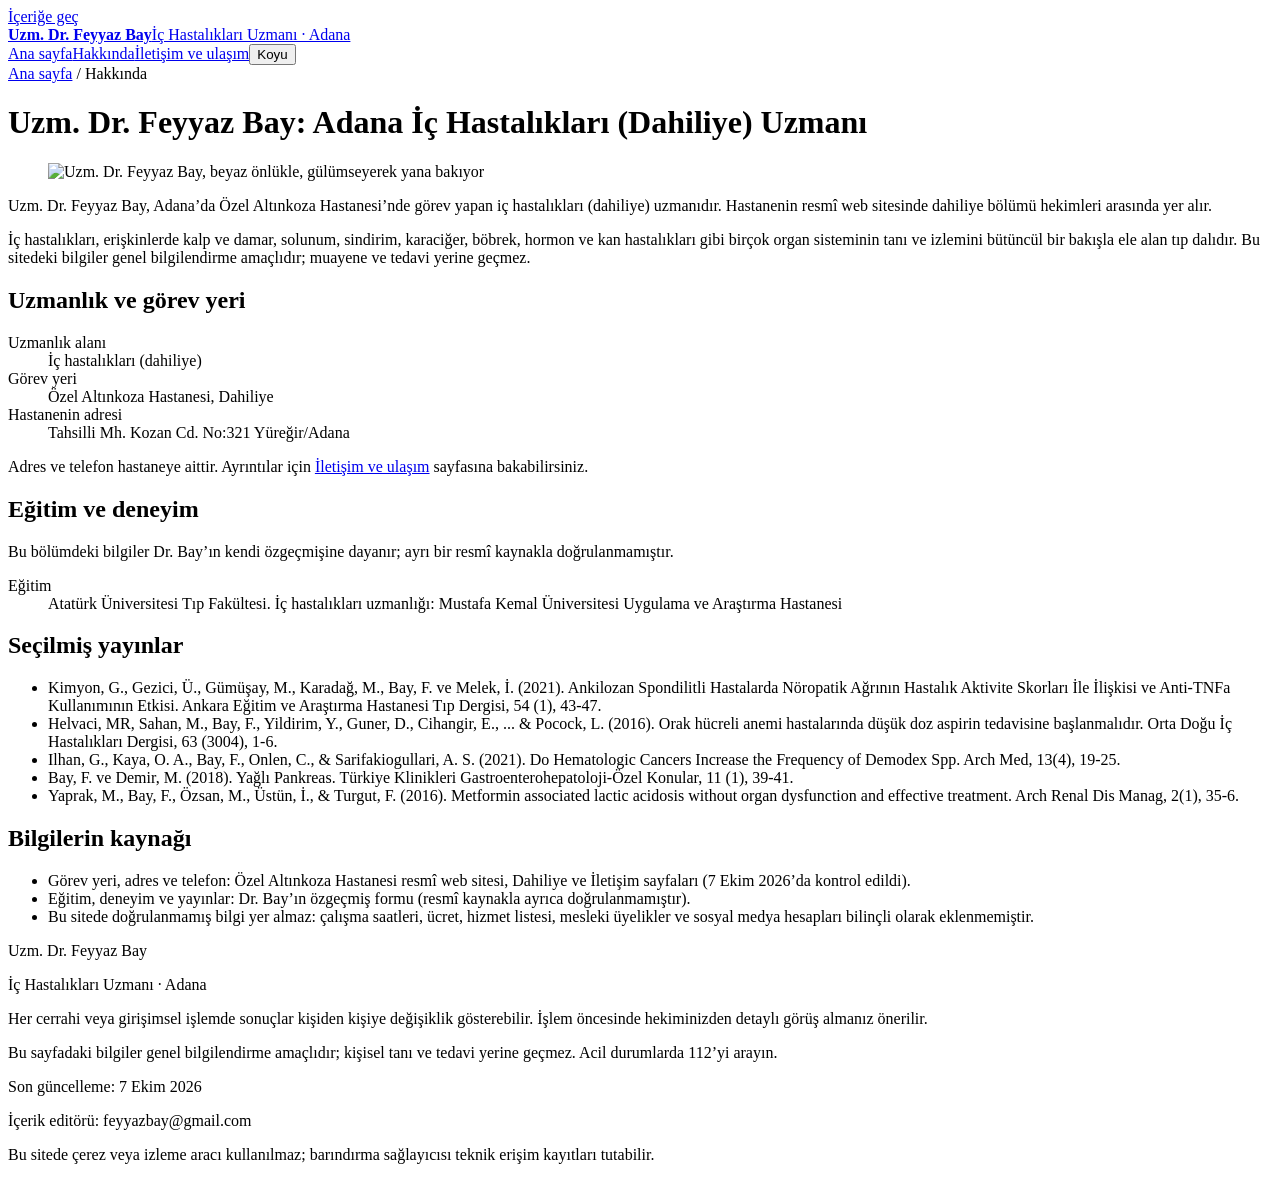
==== hakkimda/index.html @ 93e3c63d "Önizleme: şikâyet yönlendirme ve WhatsApp kaldırıldı; Adana dahiliye kimliği, hastane bilgisi, Hakkı" ====
<!DOCTYPE html><html lang="tr" data-theme="light"><head><meta charset="utf-8"><meta name="viewport" content="width=device-width, initial-scale=1"><title>Hakkında | Uzm. Dr. Feyyaz Bay – Adana İç Hastalıkları</title><meta name="description" content="Uzm. Dr. Feyyaz Bay kimdir? Adana’da Özel Altınkoza Hastanesi’nde görevli iç hastalıkları (dahiliye) uzmanının görev yeri, eğitimi, deneyimi ve yayınları."><meta name="theme-color" content="#030914"><meta property="og:type" content="website"><meta property="og:locale" content="tr_TR"><meta property="og:site_name" content="Uzm. Dr. Feyyaz Bay"><meta property="og:title" content="Hakkında | Uzm. Dr. Feyyaz Bay – Adana İç Hastalıkları"><meta property="og:description" content="Uzm. Dr. Feyyaz Bay kimdir? Adana’da Özel Altınkoza Hastanesi’nde görevli iç hastalıkları (dahiliye) uzmanının görev yeri, eğitimi, deneyimi ve yayınları."><meta name="twitter:card" content="summary"><meta name="robots" content="noindex, nofollow, noarchive"><link rel="icon" href="/feyyaz-web-onizleme/favicon.svg" type="image/svg+xml"><script>
      // Tema: ?tema=acik|koyu (seçim saklanır). Varsayılan AÇIK; ana sayfayla aynı mantık.
      var light = true;
      try {
        var q = new URLSearchParams(location.search).get('tema');
        if (q) localStorage.setItem('tema', q === 'acik' ? 'acik' : 'koyu');
        light = (q || localStorage.getItem('tema')) !== 'koyu' && q !== 'koyu';
      } catch (e) {}
      // Varsayılan açık tema HTML'de yazılıdır (JavaScript kapalıyken de açık); yalnız koyu seçilmişse kaldırılır.
      if (!light) document.documentElement.removeAttribute('data-theme');
    </script><script type="application/ld+json">{"@context":"https://schema.org","@graph":[{"@type":"Person","@id":"#hekim","name":"Feyyaz Bay","honorificPrefix":"Uzm. Dr.","jobTitle":"İç Hastalıkları (Dahiliye) Uzmanı","description":"Adana’da Özel Altınkoza Hastanesi’nde görev yapan iç hastalıkları (dahiliye) uzmanı.","knowsAbout":"İç hastalıkları (dahiliye)","worksFor":{"@id":"#hastane"}},{"@type":"Hospital","@id":"#hastane","name":"Özel Altınkoza Hastanesi","telephone":"+903223227272","email":"info@altinkozahastanesi.com","address":{"@type":"PostalAddress","streetAddress":"Tahsilli Mh. Kozan Cd. No:321","addressLocality":"Yüreğir","addressRegion":"Adana","addressCountry":"TR"}}]}</script><link rel="stylesheet" href="/feyyaz-web-onizleme/_astro/site.CQiwk_-0.css"><link rel="stylesheet" href="/feyyaz-web-onizleme/_astro/ozellikler.C8YZkZ0l.css"></head><body class="alt-sayfa"><a class="skip" href="#icerik">İçeriğe geç</a><header class="top"><a class="mark" href="/feyyaz-web-onizleme/"><strong>Uzm. Dr. Feyyaz Bay</strong><span>İç Hastalıkları Uzmanı · Adana</span></a><nav aria-label="Ana gezinme"><a href="/feyyaz-web-onizleme/">Ana sayfa</a><a href="/feyyaz-web-onizleme/hakkimda/">Hakkında</a><a class="nav-cta" href="/feyyaz-web-onizleme/iletisim/">İletişim ve ulaşım</a><button class="theme-toggle" type="button" aria-pressed="false" aria-label="Koyu görünüme geç">Koyu</button></nav></header><main id="icerik" class="paper doc"><div class="doc__in"><nav class="doc__yol" aria-label="Sayfa yolu"><a href="/feyyaz-web-onizleme/">Ana sayfa</a> <span aria-hidden="true">/</span> Hakkında</nav><h1>Uzm. Dr. Feyyaz Bay: Adana İç Hastalıkları (Dahiliye) Uzmanı</h1><div class="doc__ust"><figure class="portrait"><img src="/feyyaz-web-onizleme/foto-hekim.webp" alt="Uzm. Dr. Feyyaz Bay, beyaz önlükle, gülümseyerek yana bakıyor" width="960" height="1200" decoding="async"></figure><div><p class="about-lead">Uzm. Dr. Feyyaz Bay, Adana’da Özel Altınkoza Hastanesi’nde görev yapan iç hastalıkları (dahiliye) uzmanıdır. Hastanenin resmî web sitesinde dahiliye bölümü hekimleri arasında yer alır.</p><p>İç hastalıkları, erişkinlerde kalp ve damar, solunum, sindirim, karaciğer, böbrek, hormon ve kan hastalıkları gibi birçok organ sisteminin tanı ve izlemini bütüncül bir bakışla ele alan tıp dalıdır. Bu sitedeki bilgiler genel bilgilendirme amaçlıdır; muayene ve tedavi yerine geçmez.</p></div></div><h2>Uzmanlık ve görev yeri</h2><dl class="contact"><div><dt>Uzmanlık alanı</dt><dd>İç hastalıkları (dahiliye)</dd></div><div><dt>Görev yeri</dt><dd>Özel Altınkoza Hastanesi, Dahiliye</dd></div><div><dt>Hastanenin adresi</dt><dd>Tahsilli Mh. Kozan Cd. No:321 Yüreğir/Adana</dd></div></dl><p class="doc__not">Adres ve telefon hastaneye aittir. Ayrıntılar için <a href="/feyyaz-web-onizleme/iletisim/">İletişim ve ulaşım</a> sayfasına bakabilirsiniz.</p><h2>Eğitim ve deneyim</h2><p class="doc__not">Bu bölümdeki bilgiler Dr. Bay’ın kendi özgeçmişine dayanır; ayrı bir resmî kaynakla doğrulanmamıştır.</p><dl class="contact"><div><dt>Eğitim</dt><dd>Atatürk Üniversitesi Tıp Fakültesi. İç hastalıkları uzmanlığı: Mustafa Kemal Üniversitesi Uygulama ve Araştırma Hastanesi</dd></div></dl><h2>Seçilmiş yayınlar</h2><ul class="cv__pubs"><li>Kimyon, G., Gezici, Ü., Gümüşay, M., Karadağ, M., Bay, F. ve Melek, İ. (2021). Ankilozan Spondilitli Hastalarda Nöropatik Ağrının Hastalık Aktivite Skorları İle İlişkisi ve Anti-TNFa Kullanımının Etkisi. Ankara Eğitim ve Araştırma Hastanesi Tıp Dergisi, 54 (1), 43-47.</li><li>Helvaci, MR, Sahan, M., Bay, F., Yildirim, Y., Guner, D., Cihangir, E., ... &amp; Pocock, L. (2016). Orak hücreli anemi hastalarında düşük doz aspirin tedavisine başlanmalıdır. Orta Doğu İç Hastalıkları Dergisi, 63 (3004), 1-6.</li><li>Ilhan, G., Kaya, O. A., Bay, F., Onlen, C., &amp; Sarifakiogullari, A. S. (2021). Do Hematologic Cancers Increase the Frequency of Demodex Spp. Arch Med, 13(4), 19-25.</li><li>Bay, F. ve Demir, M. (2018). Yağlı Pankreas. Türkiye Klinikleri Gastroenterohepatoloji-Özel Konular, 11 (1), 39-41.</li><li>Yaprak, M., Bay, F., Özsan, M., Üstün, İ., &amp; Turgut, F. (2016). Metformin associated lactic acidosis without organ dysfunction and effective treatment. Arch Renal Dis Manag, 2(1), 35-6.</li></ul><h2>Bilgilerin kaynağı</h2><ul class="doc__kaynak"><li>Görev yeri, adres ve telefon: Özel Altınkoza Hastanesi resmî web sitesi, Dahiliye ve İletişim sayfaları (7 Ekim 2026’da kontrol edildi).</li><li>Eğitim, deneyim ve yayınlar: Dr. Bay’ın özgeçmiş formu (resmî kaynakla ayrıca doğrulanmamıştır).</li><li>Bu sitede doğrulanmamış bilgi yer almaz: çalışma saatleri, ücret, hizmet listesi, mesleki üyelikler ve sosyal medya hesapları bilinçli olarak eklenmemiştir.</li></ul></div></main><footer class="alt-bilgi"><div class="foot-brand"><p class="foot-name">Uzm. Dr. Feyyaz Bay</p><p class="foot-title">İç Hastalıkları Uzmanı · Adana</p></div><div class="foot-legal"><p>Her cerrahi veya girişimsel işlemde sonuçlar kişiden kişiye değişiklik gösterebilir. İşlem öncesinde hekiminizden detaylı görüş almanız önerilir.</p><p>Bu sayfadaki bilgiler genel bilgilendirme amaçlıdır; kişisel tanı ve tedavi yerine geçmez. Acil durumlarda 112’yi arayın.</p><p class="foot-meta">Son güncelleme: 7 Ekim 2026</p><p class="foot-meta">İçerik editörü: feyyazbay@gmail.com</p><p class="foot-meta">Bu sitede çerez veya izleme aracı kullanılmaz; barındırma sağlayıcısı teknik erişim kayıtları tutabilir.</p></div></footer><script>
      (function () {
        var b = document.querySelector('.theme-toggle');
        if (!b) return;
        var h = document.documentElement;
        function s() {
          var l = h.getAttribute('data-theme') === 'light';
          b.textContent = l ? 'Koyu' : 'Açık';
          b.setAttribute('aria-pressed', String(!l));
          b.setAttribute('aria-label', l ? 'Koyu görünüme geç' : 'Açık görünüme geç');
        }
        s();
        b.addEventListener('click', function () {
          var l = h.getAttribute('data-theme') === 'light';
          if (l) h.removeAttribute('data-theme');
          else h.setAttribute('data-theme', 'light');
          try {
            localStorage.setItem('tema', l ? 'koyu' : 'acik');
          } catch (e) {}
          s();
        });
      })();
    </script></body></html>
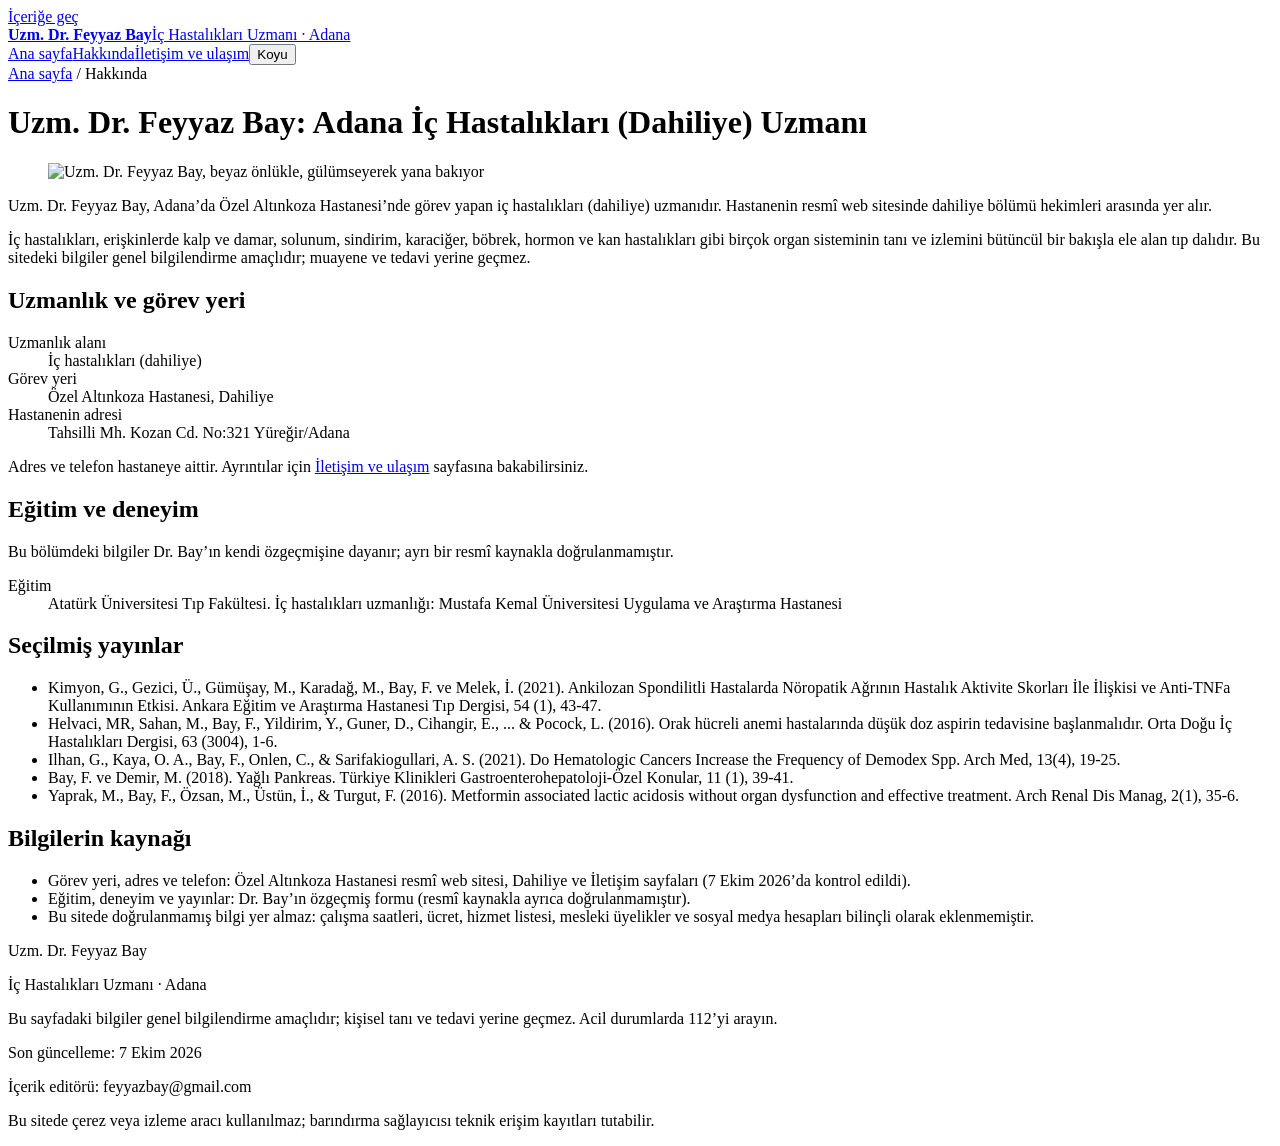
==== commit 90315f18: "Önizleme: cerrahi uyarı cümlesi kaldırıldı" ====
--- a/hakkimda/index.html
+++ b/hakkimda/index.html
@@ -8,7 +8,7 @@
       } catch (e) {}
       // Varsayılan açık tema HTML'de yazılıdır (JavaScript kapalıyken de açık); yalnız koyu seçilmişse kaldırılır.
       if (!light) document.documentElement.removeAttribute('data-theme');
-    </script><script type="application/ld+json">{"@context":"https://schema.org","@graph":[{"@type":"Person","@id":"#hekim","name":"Feyyaz Bay","honorificPrefix":"Uzm. Dr.","jobTitle":"İç Hastalıkları (Dahiliye) Uzmanı","description":"Adana’da Özel Altınkoza Hastanesi’nde görev yapan iç hastalıkları (dahiliye) uzmanı.","knowsAbout":"İç hastalıkları (dahiliye)","worksFor":{"@id":"#hastane"}},{"@type":"Hospital","@id":"#hastane","name":"Özel Altınkoza Hastanesi","telephone":"+903223227272","email":"info@altinkozahastanesi.com","address":{"@type":"PostalAddress","streetAddress":"Tahsilli Mh. Kozan Cd. No:321","addressLocality":"Yüreğir","addressRegion":"Adana","addressCountry":"TR"}}]}</script><link rel="stylesheet" href="/feyyaz-web-onizleme/_astro/site.CQiwk_-0.css"><link rel="stylesheet" href="/feyyaz-web-onizleme/_astro/ozellikler.C8YZkZ0l.css"></head><body class="alt-sayfa"><a class="skip" href="#icerik">İçeriğe geç</a><header class="top"><a class="mark" href="/feyyaz-web-onizleme/"><strong>Uzm. Dr. Feyyaz Bay</strong><span>İç Hastalıkları Uzmanı · Adana</span></a><nav aria-label="Ana gezinme"><a href="/feyyaz-web-onizleme/">Ana sayfa</a><a href="/feyyaz-web-onizleme/hakkimda/">Hakkında</a><a class="nav-cta" href="/feyyaz-web-onizleme/iletisim/">İletişim ve ulaşım</a><button class="theme-toggle" type="button" aria-pressed="false" aria-label="Koyu görünüme geç">Koyu</button></nav></header><main id="icerik" class="paper doc"><div class="doc__in"><nav class="doc__yol" aria-label="Sayfa yolu"><a href="/feyyaz-web-onizleme/">Ana sayfa</a> <span aria-hidden="true">/</span> Hakkında</nav><h1>Uzm. Dr. Feyyaz Bay: Adana İç Hastalıkları (Dahiliye) Uzmanı</h1><div class="doc__ust"><figure class="portrait"><img src="/feyyaz-web-onizleme/foto-hekim.webp" alt="Uzm. Dr. Feyyaz Bay, beyaz önlükle, gülümseyerek yana bakıyor" width="960" height="1200" decoding="async"></figure><div><p class="about-lead">Uzm. Dr. Feyyaz Bay, Adana’da Özel Altınkoza Hastanesi’nde görev yapan iç hastalıkları (dahiliye) uzmanıdır. Hastanenin resmî web sitesinde dahiliye bölümü hekimleri arasında yer alır.</p><p>İç hastalıkları, erişkinlerde kalp ve damar, solunum, sindirim, karaciğer, böbrek, hormon ve kan hastalıkları gibi birçok organ sisteminin tanı ve izlemini bütüncül bir bakışla ele alan tıp dalıdır. Bu sitedeki bilgiler genel bilgilendirme amaçlıdır; muayene ve tedavi yerine geçmez.</p></div></div><h2>Uzmanlık ve görev yeri</h2><dl class="contact"><div><dt>Uzmanlık alanı</dt><dd>İç hastalıkları (dahiliye)</dd></div><div><dt>Görev yeri</dt><dd>Özel Altınkoza Hastanesi, Dahiliye</dd></div><div><dt>Hastanenin adresi</dt><dd>Tahsilli Mh. Kozan Cd. No:321 Yüreğir/Adana</dd></div></dl><p class="doc__not">Adres ve telefon hastaneye aittir. Ayrıntılar için <a href="/feyyaz-web-onizleme/iletisim/">İletişim ve ulaşım</a> sayfasına bakabilirsiniz.</p><h2>Eğitim ve deneyim</h2><p class="doc__not">Bu bölümdeki bilgiler Dr. Bay’ın kendi özgeçmişine dayanır; ayrı bir resmî kaynakla doğrulanmamıştır.</p><dl class="contact"><div><dt>Eğitim</dt><dd>Atatürk Üniversitesi Tıp Fakültesi. İç hastalıkları uzmanlığı: Mustafa Kemal Üniversitesi Uygulama ve Araştırma Hastanesi</dd></div></dl><h2>Seçilmiş yayınlar</h2><ul class="cv__pubs"><li>Kimyon, G., Gezici, Ü., Gümüşay, M., Karadağ, M., Bay, F. ve Melek, İ. (2021). Ankilozan Spondilitli Hastalarda Nöropatik Ağrının Hastalık Aktivite Skorları İle İlişkisi ve Anti-TNFa Kullanımının Etkisi. Ankara Eğitim ve Araştırma Hastanesi Tıp Dergisi, 54 (1), 43-47.</li><li>Helvaci, MR, Sahan, M., Bay, F., Yildirim, Y., Guner, D., Cihangir, E., ... &amp; Pocock, L. (2016). Orak hücreli anemi hastalarında düşük doz aspirin tedavisine başlanmalıdır. Orta Doğu İç Hastalıkları Dergisi, 63 (3004), 1-6.</li><li>Ilhan, G., Kaya, O. A., Bay, F., Onlen, C., &amp; Sarifakiogullari, A. S. (2021). Do Hematologic Cancers Increase the Frequency of Demodex Spp. Arch Med, 13(4), 19-25.</li><li>Bay, F. ve Demir, M. (2018). Yağlı Pankreas. Türkiye Klinikleri Gastroenterohepatoloji-Özel Konular, 11 (1), 39-41.</li><li>Yaprak, M., Bay, F., Özsan, M., Üstün, İ., &amp; Turgut, F. (2016). Metformin associated lactic acidosis without organ dysfunction and effective treatment. Arch Renal Dis Manag, 2(1), 35-6.</li></ul><h2>Bilgilerin kaynağı</h2><ul class="doc__kaynak"><li>Görev yeri, adres ve telefon: Özel Altınkoza Hastanesi resmî web sitesi, Dahiliye ve İletişim sayfaları (7 Ekim 2026’da kontrol edildi).</li><li>Eğitim, deneyim ve yayınlar: Dr. Bay’ın özgeçmiş formu (resmî kaynakla ayrıca doğrulanmamıştır).</li><li>Bu sitede doğrulanmamış bilgi yer almaz: çalışma saatleri, ücret, hizmet listesi, mesleki üyelikler ve sosyal medya hesapları bilinçli olarak eklenmemiştir.</li></ul></div></main><footer class="alt-bilgi"><div class="foot-brand"><p class="foot-name">Uzm. Dr. Feyyaz Bay</p><p class="foot-title">İç Hastalıkları Uzmanı · Adana</p></div><div class="foot-legal"><p>Her cerrahi veya girişimsel işlemde sonuçlar kişiden kişiye değişiklik gösterebilir. İşlem öncesinde hekiminizden detaylı görüş almanız önerilir.</p><p>Bu sayfadaki bilgiler genel bilgilendirme amaçlıdır; kişisel tanı ve tedavi yerine geçmez. Acil durumlarda 112’yi arayın.</p><p class="foot-meta">Son güncelleme: 7 Ekim 2026</p><p class="foot-meta">İçerik editörü: feyyazbay@gmail.com</p><p class="foot-meta">Bu sitede çerez veya izleme aracı kullanılmaz; barındırma sağlayıcısı teknik erişim kayıtları tutabilir.</p></div></footer><script>
+    </script><script type="application/ld+json">{"@context":"https://schema.org","@graph":[{"@type":"Person","@id":"#hekim","name":"Feyyaz Bay","honorificPrefix":"Uzm. Dr.","jobTitle":"İç Hastalıkları (Dahiliye) Uzmanı","description":"Adana’da Özel Altınkoza Hastanesi’nde görev yapan iç hastalıkları (dahiliye) uzmanı.","knowsAbout":"İç hastalıkları (dahiliye)","worksFor":{"@id":"#hastane"}},{"@type":"Hospital","@id":"#hastane","name":"Özel Altınkoza Hastanesi","telephone":"+903223227272","email":"info@altinkozahastanesi.com","address":{"@type":"PostalAddress","streetAddress":"Tahsilli Mh. Kozan Cd. No:321","addressLocality":"Yüreğir","addressRegion":"Adana","addressCountry":"TR"}}]}</script><link rel="stylesheet" href="/feyyaz-web-onizleme/_astro/site.CQiwk_-0.css"><link rel="stylesheet" href="/feyyaz-web-onizleme/_astro/ozellikler.C8YZkZ0l.css"></head><body class="alt-sayfa"><a class="skip" href="#icerik">İçeriğe geç</a><header class="top"><a class="mark" href="/feyyaz-web-onizleme/"><strong>Uzm. Dr. Feyyaz Bay</strong><span>İç Hastalıkları Uzmanı · Adana</span></a><nav aria-label="Ana gezinme"><a href="/feyyaz-web-onizleme/">Ana sayfa</a><a href="/feyyaz-web-onizleme/hakkimda/">Hakkında</a><a class="nav-cta" href="/feyyaz-web-onizleme/iletisim/">İletişim ve ulaşım</a><button class="theme-toggle" type="button" aria-pressed="false" aria-label="Koyu görünüme geç">Koyu</button></nav></header><main id="icerik" class="paper doc"><div class="doc__in"><nav class="doc__yol" aria-label="Sayfa yolu"><a href="/feyyaz-web-onizleme/">Ana sayfa</a> <span aria-hidden="true">/</span> Hakkında</nav><h1>Uzm. Dr. Feyyaz Bay: Adana İç Hastalıkları (Dahiliye) Uzmanı</h1><div class="doc__ust"><figure class="portrait"><img src="/feyyaz-web-onizleme/foto-hekim.webp" alt="Uzm. Dr. Feyyaz Bay, beyaz önlükle, gülümseyerek yana bakıyor" width="960" height="1200" decoding="async"></figure><div><p class="about-lead">Uzm. Dr. Feyyaz Bay, Adana’da Özel Altınkoza Hastanesi’nde görev yapan iç hastalıkları (dahiliye) uzmanıdır. Hastanenin resmî web sitesinde dahiliye bölümü hekimleri arasında yer alır.</p><p>İç hastalıkları, erişkinlerde kalp ve damar, solunum, sindirim, karaciğer, böbrek, hormon ve kan hastalıkları gibi birçok organ sisteminin tanı ve izlemini bütüncül bir bakışla ele alan tıp dalıdır. Bu sitedeki bilgiler genel bilgilendirme amaçlıdır; muayene ve tedavi yerine geçmez.</p></div></div><h2>Uzmanlık ve görev yeri</h2><dl class="contact"><div><dt>Uzmanlık alanı</dt><dd>İç hastalıkları (dahiliye)</dd></div><div><dt>Görev yeri</dt><dd>Özel Altınkoza Hastanesi, Dahiliye</dd></div><div><dt>Hastanenin adresi</dt><dd>Tahsilli Mh. Kozan Cd. No:321 Yüreğir/Adana</dd></div></dl><p class="doc__not">Adres ve telefon hastaneye aittir. Ayrıntılar için <a href="/feyyaz-web-onizleme/iletisim/">İletişim ve ulaşım</a> sayfasına bakabilirsiniz.</p><h2>Eğitim ve deneyim</h2><p class="doc__not">Bu bölümdeki bilgiler Dr. Bay’ın kendi özgeçmişine dayanır; ayrı bir resmî kaynakla doğrulanmamıştır.</p><dl class="contact"><div><dt>Eğitim</dt><dd>Atatürk Üniversitesi Tıp Fakültesi. İç hastalıkları uzmanlığı: Mustafa Kemal Üniversitesi Uygulama ve Araştırma Hastanesi</dd></div></dl><h2>Seçilmiş yayınlar</h2><ul class="cv__pubs"><li>Kimyon, G., Gezici, Ü., Gümüşay, M., Karadağ, M., Bay, F. ve Melek, İ. (2021). Ankilozan Spondilitli Hastalarda Nöropatik Ağrının Hastalık Aktivite Skorları İle İlişkisi ve Anti-TNFa Kullanımının Etkisi. Ankara Eğitim ve Araştırma Hastanesi Tıp Dergisi, 54 (1), 43-47.</li><li>Helvaci, MR, Sahan, M., Bay, F., Yildirim, Y., Guner, D., Cihangir, E., ... &amp; Pocock, L. (2016). Orak hücreli anemi hastalarında düşük doz aspirin tedavisine başlanmalıdır. Orta Doğu İç Hastalıkları Dergisi, 63 (3004), 1-6.</li><li>Ilhan, G., Kaya, O. A., Bay, F., Onlen, C., &amp; Sarifakiogullari, A. S. (2021). Do Hematologic Cancers Increase the Frequency of Demodex Spp. Arch Med, 13(4), 19-25.</li><li>Bay, F. ve Demir, M. (2018). Yağlı Pankreas. Türkiye Klinikleri Gastroenterohepatoloji-Özel Konular, 11 (1), 39-41.</li><li>Yaprak, M., Bay, F., Özsan, M., Üstün, İ., &amp; Turgut, F. (2016). Metformin associated lactic acidosis without organ dysfunction and effective treatment. Arch Renal Dis Manag, 2(1), 35-6.</li></ul><h2>Bilgilerin kaynağı</h2><ul class="doc__kaynak"><li>Görev yeri, adres ve telefon: Özel Altınkoza Hastanesi resmî web sitesi, Dahiliye ve İletişim sayfaları (7 Ekim 2026’da kontrol edildi).</li><li>Eğitim, deneyim ve yayınlar: Dr. Bay’ın özgeçmiş formu (resmî kaynakla ayrıca doğrulanmamıştır).</li><li>Bu sitede doğrulanmamış bilgi yer almaz: çalışma saatleri, ücret, hizmet listesi, mesleki üyelikler ve sosyal medya hesapları bilinçli olarak eklenmemiştir.</li></ul></div></main><footer class="alt-bilgi"><div class="foot-brand"><p class="foot-name">Uzm. Dr. Feyyaz Bay</p><p class="foot-title">İç Hastalıkları Uzmanı · Adana</p></div><div class="foot-legal"><p>Bu sayfadaki bilgiler genel bilgilendirme amaçlıdır; kişisel tanı ve tedavi yerine geçmez. Acil durumlarda 112’yi arayın.</p><p class="foot-meta">Son güncelleme: 7 Ekim 2026</p><p class="foot-meta">İçerik editörü: feyyazbay@gmail.com</p><p class="foot-meta">Bu sitede çerez veya izleme aracı kullanılmaz; barındırma sağlayıcısı teknik erişim kayıtları tutabilir.</p></div></footer><script>
       (function () {
         var b = document.querySelector('.theme-toggle');
         if (!b) return;
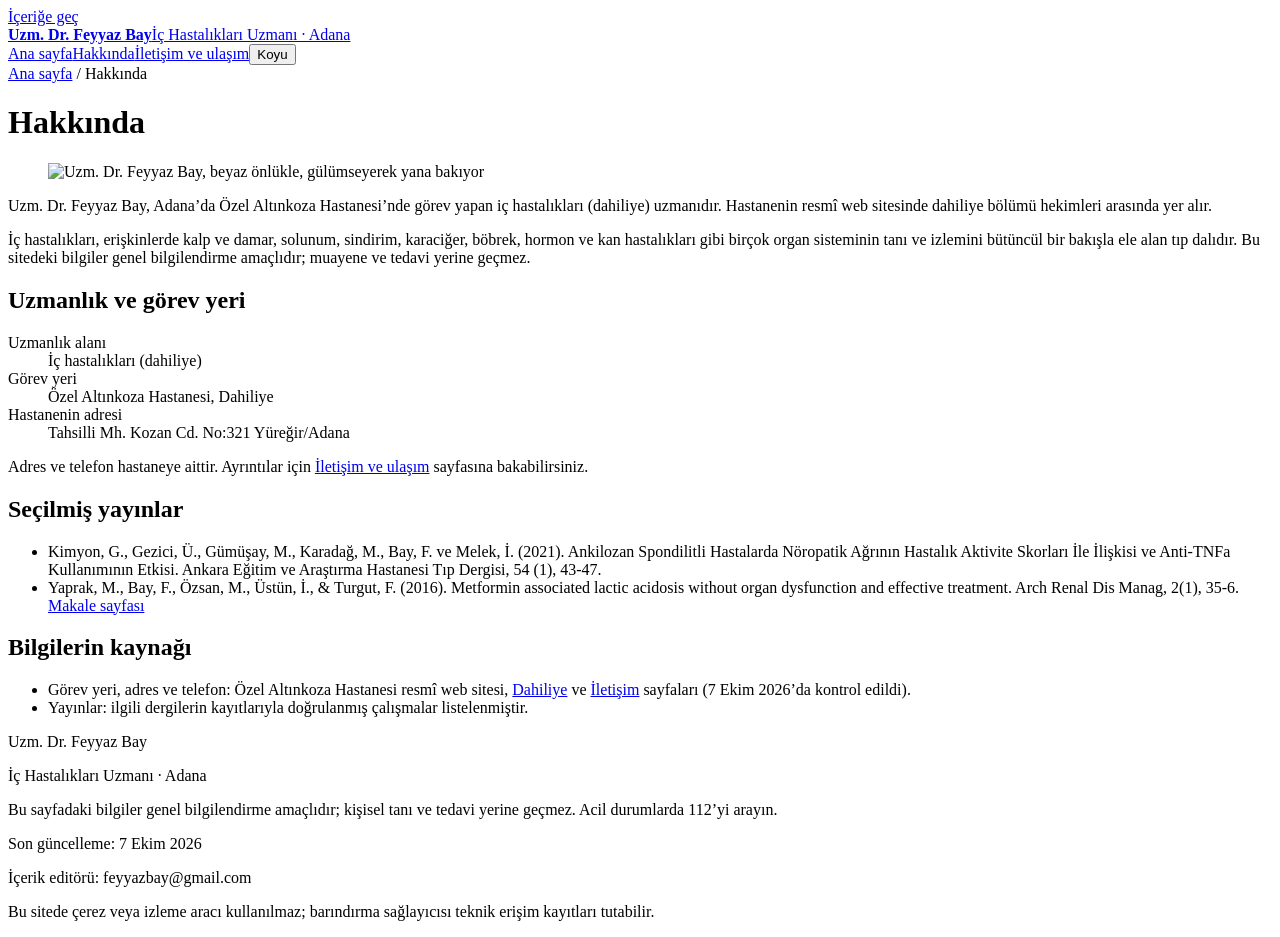
==== commit 3a5c509a: "Önizleme: inceleme düzeltmeleri (organ menüsü, iletişim eylemleri, poster, metin temizliği) Kaynak: " ====
--- a/hakkimda/index.html
+++ b/hakkimda/index.html
@@ -1,4 +1,4 @@
-<!DOCTYPE html><html lang="tr" data-theme="light"><head><meta charset="utf-8"><meta name="viewport" content="width=device-width, initial-scale=1"><title>Hakkında | Uzm. Dr. Feyyaz Bay – Adana İç Hastalıkları</title><meta name="description" content="Uzm. Dr. Feyyaz Bay kimdir? Adana’da Özel Altınkoza Hastanesi’nde görevli iç hastalıkları (dahiliye) uzmanının görev yeri, eğitimi, deneyimi ve yayınları."><meta name="theme-color" content="#030914"><meta property="og:type" content="website"><meta property="og:locale" content="tr_TR"><meta property="og:site_name" content="Uzm. Dr. Feyyaz Bay"><meta property="og:title" content="Hakkında | Uzm. Dr. Feyyaz Bay – Adana İç Hastalıkları"><meta property="og:description" content="Uzm. Dr. Feyyaz Bay kimdir? Adana’da Özel Altınkoza Hastanesi’nde görevli iç hastalıkları (dahiliye) uzmanının görev yeri, eğitimi, deneyimi ve yayınları."><meta name="twitter:card" content="summary"><meta name="robots" content="noindex, nofollow, noarchive"><link rel="icon" href="/feyyaz-web-onizleme/favicon.svg" type="image/svg+xml"><script>
+<!DOCTYPE html><html lang="tr" data-theme="light"><head><meta charset="utf-8"><meta name="viewport" content="width=device-width, initial-scale=1"><title>Hakkında | Uzm. Dr. Feyyaz Bay</title><meta name="description" content="Uzm. Dr. Feyyaz Bay, Adana’da Özel Altınkoza Hastanesi’nde görevli iç hastalıkları (dahiliye) uzmanıdır; görev yeri ve seçilmiş yayınları."><meta name="theme-color" content="#030914"><meta property="og:type" content="website"><meta property="og:locale" content="tr_TR"><meta property="og:site_name" content="Uzm. Dr. Feyyaz Bay"><meta property="og:title" content="Hakkında | Uzm. Dr. Feyyaz Bay"><meta property="og:description" content="Uzm. Dr. Feyyaz Bay, Adana’da Özel Altınkoza Hastanesi’nde görevli iç hastalıkları (dahiliye) uzmanıdır; görev yeri ve seçilmiş yayınları."><meta name="twitter:card" content="summary"><meta name="robots" content="noindex, nofollow, noarchive"><link rel="icon" href="/feyyaz-web-onizleme/favicon.svg" type="image/svg+xml"><script>
       // Tema: ?tema=acik|koyu (seçim saklanır). Varsayılan AÇIK; ana sayfayla aynı mantık.
       var light = true;
       try {
@@ -8,7 +8,7 @@
       } catch (e) {}
       // Varsayılan açık tema HTML'de yazılıdır (JavaScript kapalıyken de açık); yalnız koyu seçilmişse kaldırılır.
       if (!light) document.documentElement.removeAttribute('data-theme');
-    </script><script type="application/ld+json">{"@context":"https://schema.org","@graph":[{"@type":"Person","@id":"#hekim","name":"Feyyaz Bay","honorificPrefix":"Uzm. Dr.","jobTitle":"İç Hastalıkları (Dahiliye) Uzmanı","description":"Adana’da Özel Altınkoza Hastanesi’nde görev yapan iç hastalıkları (dahiliye) uzmanı.","knowsAbout":"İç hastalıkları (dahiliye)","worksFor":{"@id":"#hastane"}},{"@type":"Hospital","@id":"#hastane","name":"Özel Altınkoza Hastanesi","telephone":"+903223227272","email":"info@altinkozahastanesi.com","address":{"@type":"PostalAddress","streetAddress":"Tahsilli Mh. Kozan Cd. No:321","addressLocality":"Yüreğir","addressRegion":"Adana","addressCountry":"TR"}}]}</script><link rel="stylesheet" href="/feyyaz-web-onizleme/_astro/site.CQiwk_-0.css"><link rel="stylesheet" href="/feyyaz-web-onizleme/_astro/ozellikler.C8YZkZ0l.css"></head><body class="alt-sayfa"><a class="skip" href="#icerik">İçeriğe geç</a><header class="top"><a class="mark" href="/feyyaz-web-onizleme/"><strong>Uzm. Dr. Feyyaz Bay</strong><span>İç Hastalıkları Uzmanı · Adana</span></a><nav aria-label="Ana gezinme"><a href="/feyyaz-web-onizleme/">Ana sayfa</a><a href="/feyyaz-web-onizleme/hakkimda/">Hakkında</a><a class="nav-cta" href="/feyyaz-web-onizleme/iletisim/">İletişim ve ulaşım</a><button class="theme-toggle" type="button" aria-pressed="false" aria-label="Koyu görünüme geç">Koyu</button></nav></header><main id="icerik" class="paper doc"><div class="doc__in"><nav class="doc__yol" aria-label="Sayfa yolu"><a href="/feyyaz-web-onizleme/">Ana sayfa</a> <span aria-hidden="true">/</span> Hakkında</nav><h1>Uzm. Dr. Feyyaz Bay: Adana İç Hastalıkları (Dahiliye) Uzmanı</h1><div class="doc__ust"><figure class="portrait"><img src="/feyyaz-web-onizleme/foto-hekim.webp" alt="Uzm. Dr. Feyyaz Bay, beyaz önlükle, gülümseyerek yana bakıyor" width="960" height="1200" decoding="async"></figure><div><p class="about-lead">Uzm. Dr. Feyyaz Bay, Adana’da Özel Altınkoza Hastanesi’nde görev yapan iç hastalıkları (dahiliye) uzmanıdır. Hastanenin resmî web sitesinde dahiliye bölümü hekimleri arasında yer alır.</p><p>İç hastalıkları, erişkinlerde kalp ve damar, solunum, sindirim, karaciğer, böbrek, hormon ve kan hastalıkları gibi birçok organ sisteminin tanı ve izlemini bütüncül bir bakışla ele alan tıp dalıdır. Bu sitedeki bilgiler genel bilgilendirme amaçlıdır; muayene ve tedavi yerine geçmez.</p></div></div><h2>Uzmanlık ve görev yeri</h2><dl class="contact"><div><dt>Uzmanlık alanı</dt><dd>İç hastalıkları (dahiliye)</dd></div><div><dt>Görev yeri</dt><dd>Özel Altınkoza Hastanesi, Dahiliye</dd></div><div><dt>Hastanenin adresi</dt><dd>Tahsilli Mh. Kozan Cd. No:321 Yüreğir/Adana</dd></div></dl><p class="doc__not">Adres ve telefon hastaneye aittir. Ayrıntılar için <a href="/feyyaz-web-onizleme/iletisim/">İletişim ve ulaşım</a> sayfasına bakabilirsiniz.</p><h2>Eğitim ve deneyim</h2><p class="doc__not">Bu bölümdeki bilgiler Dr. Bay’ın kendi özgeçmişine dayanır; ayrı bir resmî kaynakla doğrulanmamıştır.</p><dl class="contact"><div><dt>Eğitim</dt><dd>Atatürk Üniversitesi Tıp Fakültesi. İç hastalıkları uzmanlığı: Mustafa Kemal Üniversitesi Uygulama ve Araştırma Hastanesi</dd></div></dl><h2>Seçilmiş yayınlar</h2><ul class="cv__pubs"><li>Kimyon, G., Gezici, Ü., Gümüşay, M., Karadağ, M., Bay, F. ve Melek, İ. (2021). Ankilozan Spondilitli Hastalarda Nöropatik Ağrının Hastalık Aktivite Skorları İle İlişkisi ve Anti-TNFa Kullanımının Etkisi. Ankara Eğitim ve Araştırma Hastanesi Tıp Dergisi, 54 (1), 43-47.</li><li>Helvaci, MR, Sahan, M., Bay, F., Yildirim, Y., Guner, D., Cihangir, E., ... &amp; Pocock, L. (2016). Orak hücreli anemi hastalarında düşük doz aspirin tedavisine başlanmalıdır. Orta Doğu İç Hastalıkları Dergisi, 63 (3004), 1-6.</li><li>Ilhan, G., Kaya, O. A., Bay, F., Onlen, C., &amp; Sarifakiogullari, A. S. (2021). Do Hematologic Cancers Increase the Frequency of Demodex Spp. Arch Med, 13(4), 19-25.</li><li>Bay, F. ve Demir, M. (2018). Yağlı Pankreas. Türkiye Klinikleri Gastroenterohepatoloji-Özel Konular, 11 (1), 39-41.</li><li>Yaprak, M., Bay, F., Özsan, M., Üstün, İ., &amp; Turgut, F. (2016). Metformin associated lactic acidosis without organ dysfunction and effective treatment. Arch Renal Dis Manag, 2(1), 35-6.</li></ul><h2>Bilgilerin kaynağı</h2><ul class="doc__kaynak"><li>Görev yeri, adres ve telefon: Özel Altınkoza Hastanesi resmî web sitesi, Dahiliye ve İletişim sayfaları (7 Ekim 2026’da kontrol edildi).</li><li>Eğitim, deneyim ve yayınlar: Dr. Bay’ın özgeçmiş formu (resmî kaynakla ayrıca doğrulanmamıştır).</li><li>Bu sitede doğrulanmamış bilgi yer almaz: çalışma saatleri, ücret, hizmet listesi, mesleki üyelikler ve sosyal medya hesapları bilinçli olarak eklenmemiştir.</li></ul></div></main><footer class="alt-bilgi"><div class="foot-brand"><p class="foot-name">Uzm. Dr. Feyyaz Bay</p><p class="foot-title">İç Hastalıkları Uzmanı · Adana</p></div><div class="foot-legal"><p>Bu sayfadaki bilgiler genel bilgilendirme amaçlıdır; kişisel tanı ve tedavi yerine geçmez. Acil durumlarda 112’yi arayın.</p><p class="foot-meta">Son güncelleme: 7 Ekim 2026</p><p class="foot-meta">İçerik editörü: feyyazbay@gmail.com</p><p class="foot-meta">Bu sitede çerez veya izleme aracı kullanılmaz; barındırma sağlayıcısı teknik erişim kayıtları tutabilir.</p></div></footer><script>
+    </script><script type="application/ld+json">{"@context":"https://schema.org","@graph":[{"@type":"Person","@id":"#hekim","name":"Feyyaz Bay","honorificPrefix":"Uzm. Dr.","jobTitle":"İç Hastalıkları (Dahiliye) Uzmanı","description":"Adana’da Özel Altınkoza Hastanesi’nde görev yapan iç hastalıkları (dahiliye) uzmanı.","knowsAbout":"İç hastalıkları (dahiliye)","worksFor":{"@id":"#hastane"}},{"@type":"Hospital","@id":"#hastane","name":"Özel Altınkoza Hastanesi","telephone":"+903223227272","email":"info@altinkozahastanesi.com","address":{"@type":"PostalAddress","streetAddress":"Tahsilli Mh. Kozan Cd. No:321","addressLocality":"Yüreğir","addressRegion":"Adana","addressCountry":"TR"}}]}</script><link rel="stylesheet" href="/feyyaz-web-onizleme/_astro/site.Dk6E107z.css"><link rel="stylesheet" href="/feyyaz-web-onizleme/_astro/ozellikler.7rR2MAlF.css"></head><body class="alt-sayfa"><a class="skip" href="#icerik">İçeriğe geç</a><header class="top"><a class="mark" href="/feyyaz-web-onizleme/"><strong>Uzm. Dr. Feyyaz Bay</strong><span>İç Hastalıkları Uzmanı · Adana</span></a><nav aria-label="Ana gezinme"><a href="/feyyaz-web-onizleme/">Ana sayfa</a><a href="/feyyaz-web-onizleme/hakkimda/">Hakkında</a><a class="nav-cta" href="/feyyaz-web-onizleme/iletisim/">İletişim ve ulaşım</a><button class="theme-toggle" type="button" aria-pressed="false" aria-label="Koyu görünüme geç">Koyu</button></nav></header><main id="icerik" class="paper doc"><div class="doc__in"><nav class="doc__yol" aria-label="Sayfa yolu"><a href="/feyyaz-web-onizleme/">Ana sayfa</a> <span aria-hidden="true">/</span> Hakkında</nav><h1>Hakkında</h1><div class="doc__ust"><figure class="portrait"><img src="/feyyaz-web-onizleme/foto-hekim.webp" alt="Uzm. Dr. Feyyaz Bay, beyaz önlükle, gülümseyerek yana bakıyor" width="960" height="1200" decoding="async"></figure><div><p class="about-lead">Uzm. Dr. Feyyaz Bay, Adana’da Özel Altınkoza Hastanesi’nde görev yapan iç hastalıkları (dahiliye) uzmanıdır. Hastanenin resmî web sitesinde dahiliye bölümü hekimleri arasında yer alır.</p><p>İç hastalıkları, erişkinlerde kalp ve damar, solunum, sindirim, karaciğer, böbrek, hormon ve kan hastalıkları gibi birçok organ sisteminin tanı ve izlemini bütüncül bir bakışla ele alan tıp dalıdır. Bu sitedeki bilgiler genel bilgilendirme amaçlıdır; muayene ve tedavi yerine geçmez.</p></div></div><h2>Uzmanlık ve görev yeri</h2><dl class="contact"><div><dt>Uzmanlık alanı</dt><dd>İç hastalıkları (dahiliye)</dd></div><div><dt>Görev yeri</dt><dd>Özel Altınkoza Hastanesi, Dahiliye</dd></div><div><dt>Hastanenin adresi</dt><dd>Tahsilli Mh. Kozan Cd. No:321 Yüreğir/Adana</dd></div></dl><p class="doc__not">Adres ve telefon hastaneye aittir. Ayrıntılar için <a href="/feyyaz-web-onizleme/iletisim/">İletişim ve ulaşım</a> sayfasına bakabilirsiniz.</p><h2>Seçilmiş yayınlar</h2><ul class="cv__pubs"><li>Kimyon, G., Gezici, Ü., Gümüşay, M., Karadağ, M., Bay, F. ve Melek, İ. (2021). Ankilozan Spondilitli Hastalarda Nöropatik Ağrının Hastalık Aktivite Skorları İle İlişkisi ve Anti-TNFa Kullanımının Etkisi. Ankara Eğitim ve Araştırma Hastanesi Tıp Dergisi, 54 (1), 43-47.</li><li>Yaprak, M., Bay, F., Özsan, M., Üstün, İ., &amp; Turgut, F. (2016). Metformin associated lactic acidosis without organ dysfunction and effective treatment. Arch Renal Dis Manag, 2(1), 35-6. <a href="https://doi.org/10.17352/2455-5495.000015" target="_blank" rel="noopener noreferrer">Makale sayfası</a></li></ul><h2>Bilgilerin kaynağı</h2><ul class="doc__kaynak"><li>Görev yeri, adres ve telefon: Özel Altınkoza Hastanesi resmî web sitesi, <a href="https://altinkozahastanesi.com/dahiliye/" target="_blank" rel="noopener noreferrer">Dahiliye</a> ve <a href="https://altinkozahastanesi.com/contact/" target="_blank" rel="noopener noreferrer">İletişim</a> sayfaları (7 Ekim 2026’da kontrol edildi).</li><li>Yayınlar: ilgili dergilerin kayıtlarıyla doğrulanmış çalışmalar listelenmiştir.</li></ul></div></main><footer class="alt-bilgi"><div class="foot-brand"><p class="foot-name">Uzm. Dr. Feyyaz Bay</p><p class="foot-title">İç Hastalıkları Uzmanı · Adana</p></div><div class="foot-legal"><p>Bu sayfadaki bilgiler genel bilgilendirme amaçlıdır; kişisel tanı ve tedavi yerine geçmez. Acil durumlarda 112’yi arayın.</p><p class="foot-meta">Son güncelleme: 7 Ekim 2026</p><p class="foot-meta">İçerik editörü: feyyazbay@gmail.com</p><p class="foot-meta">Bu sitede çerez veya izleme aracı kullanılmaz; barındırma sağlayıcısı teknik erişim kayıtları tutabilir.</p></div></footer><script>
       (function () {
         var b = document.querySelector('.theme-toggle');
         if (!b) return;
